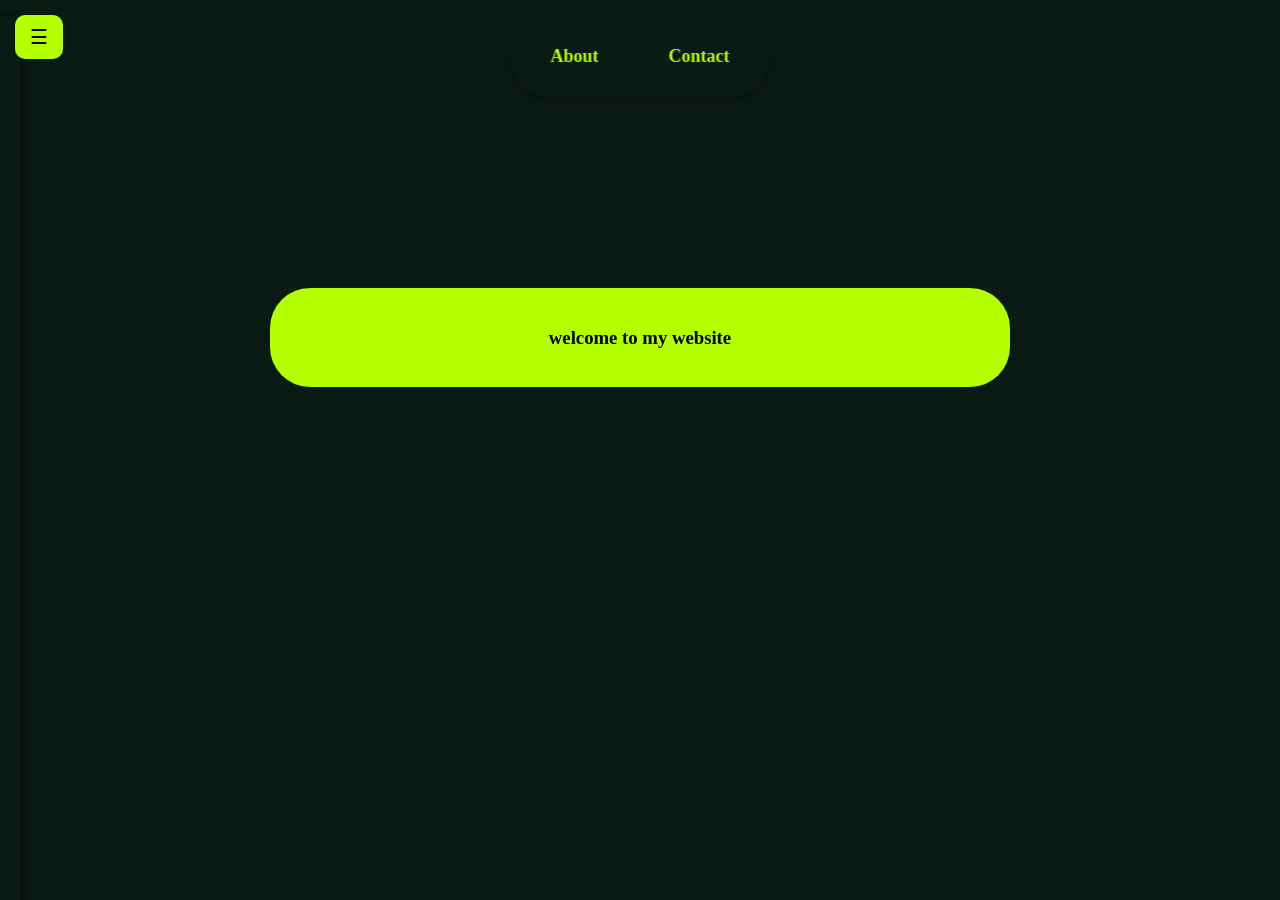
==== about/index.html @ 4583a42f "fix 404" ====
<!DOCTYPE html>
<html>
<head>
    <meta charset="UTF-8">
    <meta name="viewport" conten="width=device-width, initial-scale=1.0">
    <link rel="stylesheet" href="home.css">
    <title>coding</title>
</head>
<body>
    <nav>
        <ul class="menu">
            <div class="tombol"><li><a href="about.html">About</a></li></div>
            <div class="tombol"><li><a href="#">Contact</a></li></div>
        </ul>
    </nav>
    
    <nav>
        <ul class="Home">
            <li><a href="home.html">Home</a></li>
        </ul>
    </nav>
    <button class="menu-btn" onclick="toggleMenu()">☰</button>

    <main>

        <section class="container">
        <nav>
            <h1>welcome to my website</h1>
        </nav>
        </section>
    </main>
<script src="home.js"></script>
</body>
</html>
---- about/home.css ----
body {
    padding-top: 80px;
}

.container {
    width: 60%;
    max-width: 700px;

    margin: 200px auto;

    padding: 20px;

    background: #B4FF00;
    border-radius: 40px;

    text-align: center;
}
.container:hover {
    background: #B4FF00;
    transform: scale(1.05);
    transition: 0.5s;
}
.menu {
    list-style: none;
    display: flex;
    gap: 50px;  
    justify-content: center;
    align-items: center;
    position: fixed;
    overflow: hidden;

    top: 0px;           /* jarak dari atas */
    left: 50%;           /* dorong ke tengah */
    transform: translate(-50%, 0); 

    padding: 15px 30px;
    border-radius: 50px;
    box-shadow: 0 4px 8px rgba(0, 0, 0, 0.2);

    background: #0B1A12;
    backdrop-filter: blur(10px);

    animation: slidedown 1s ease-out;
}
@keyframes slidedown {  
    from {
        transform: translate(-50%, -100%);
        opacity: 0;
    }
    to {
        transform: translate(-50%, 0);
        opacity: 1;
    }
}
.menu li {
    position: relative;
    z-index: 2;
}
.menu li a {
    color: #b3ff00;
    text-decoration: none;
    font-size : 18px; 
    text-align: center;
    display: flex;
    padding: 15px 0px;
    justify-content: space-around;
    align-items: center;
    flex-direction: column;
    cursor: pointer;
    transition: 0.3s;
}
.menu li a:hover {
    color: #0B1A12;
    transform: scale(1.2);
    transition: 0.3s;
}
.menu:hover::before {
    transform: translate(-50%, -50%) scale(2);
}
html {
    background-color: #0B1A12;
}
.Home {
    list-style: none;
    position: fixed;
    top: 0;
    left: -220px; /* sembunyi di kiri */
    width: 200px;
    height: 100%;

    display: flex;
    flex-direction: column;
    gap: 10px;

    padding: 60px 20px;

    background: #0B1A12;
    box-shadow: 4px 0 10px rgba(0,0,0,0.5);

    transition: 0.3s;
}
.Home.active {
    left: 0;
}
.Home li {
    list-style: none;
}
.Home li a {
    color: #B4FF00;
    text-decoration: none;
    font-size: 18px;
    padding: 10px;
    display: block;
    border-radius: 10px;
    transition: 0.3s;
}

.Home li a:hover {
    background: #B4FF00;
    color: #0B1A12;
    transform: scale(1.05);
}
.menu-btn {
    position: fixed;
    top: 15px;
    left: 15px;
    font-size: 20px;
    background: #B4FF00;
    border: none;
    padding: 10px 15px;
    cursor: pointer;
    border-radius: 10px;
    z-index: 1000;
}

.tombol {
    background:#0B1A12;
    border: none;
    padding: 0px 10px;
    border-radius: 60px;
    color: #b3ff00;
    font-weight: bold;
    cursor: pointer;
    transition: 0.5s;
}
.tombol:hover {
    opacity: 0.8;
    transform: translateY(-5px);
    background-color: #b3ff00;
}
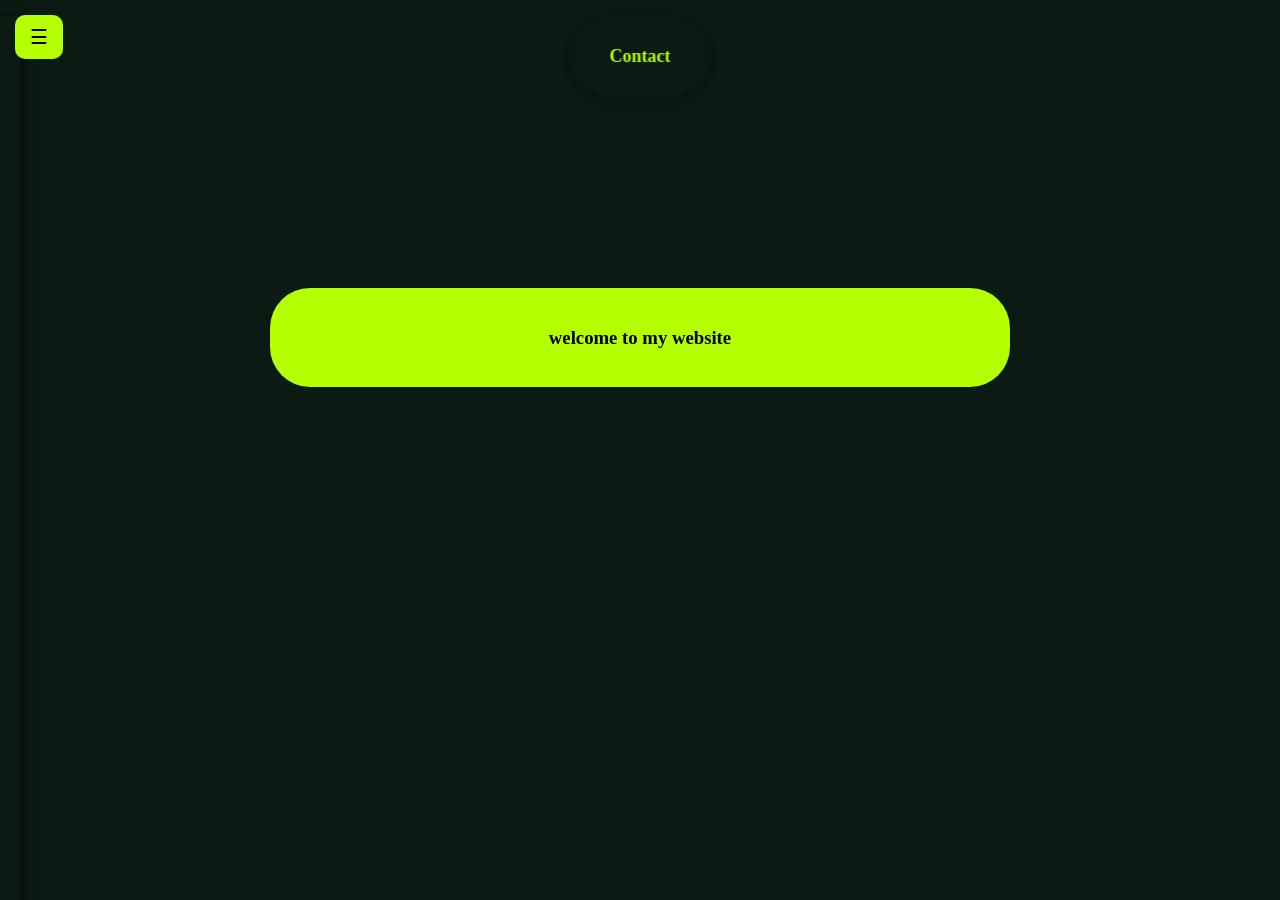
==== commit 1b2393f1: "fix web michae lagi" ====
--- a/about/index.html
+++ b/about/index.html
@@ -9,7 +9,6 @@
 <body>
     <nav>
         <ul class="menu">
-            <div class="tombol"><li><a href="about.html">About</a></li></div>
             <div class="tombol"><li><a href="#">Contact</a></li></div>
         </ul>
     </nav>
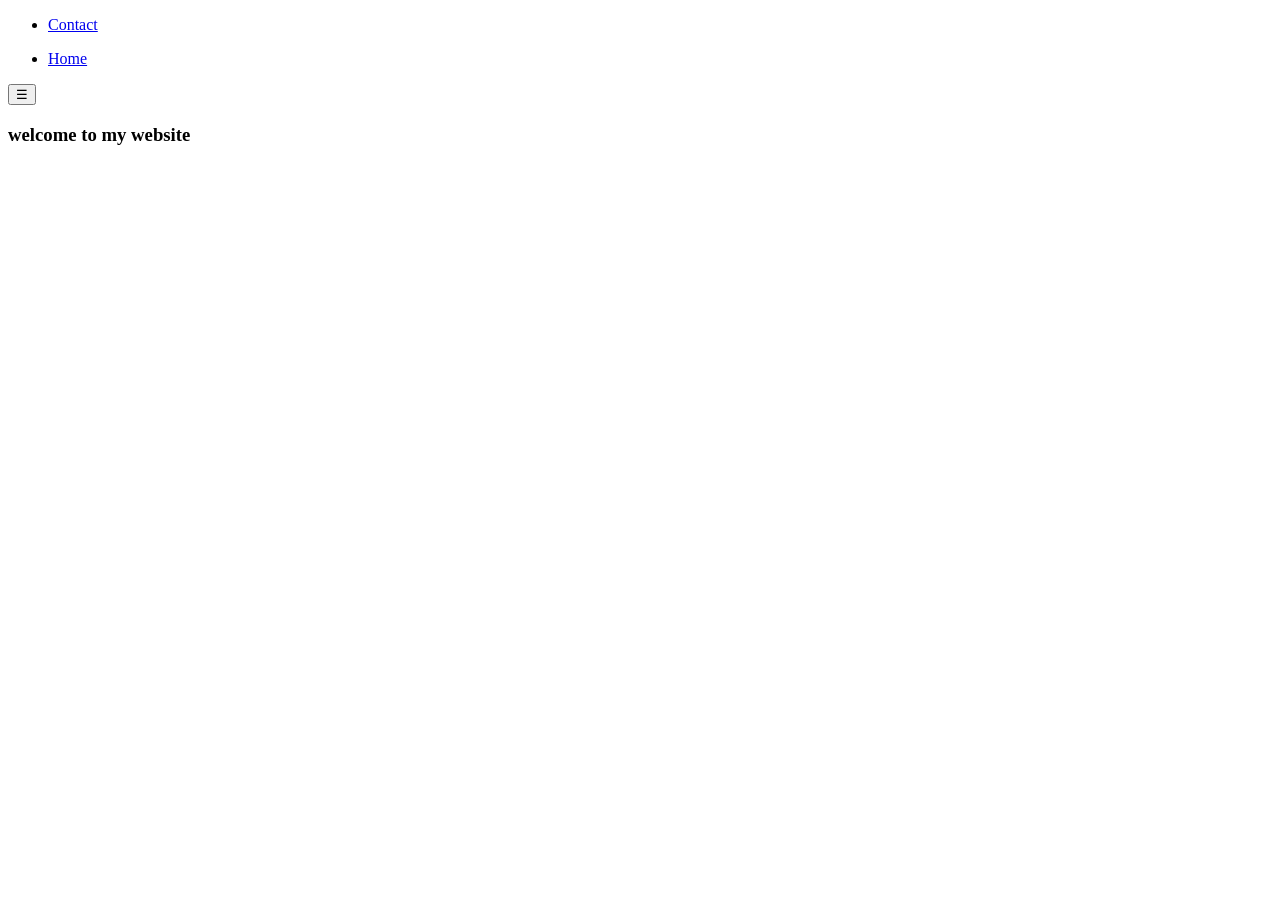
==== commit af0236a3: "fix lagi~~" ====
--- a/about/index.html
+++ b/about/index.html
@@ -3,7 +3,8 @@
 <head>
     <meta charset="UTF-8">
     <meta name="viewport" conten="width=device-width, initial-scale=1.0">
-    <link rel="stylesheet" href="home.css">
+    <link rel="stylesheet" href="about/home.css">
+    <script src="about/home.js"></script>
     <title>coding</title>
 </head>
 <body>
@@ -28,6 +29,5 @@
         </nav>
         </section>
     </main>
-<script src="home.js"></script>
 </body>
 </html>
